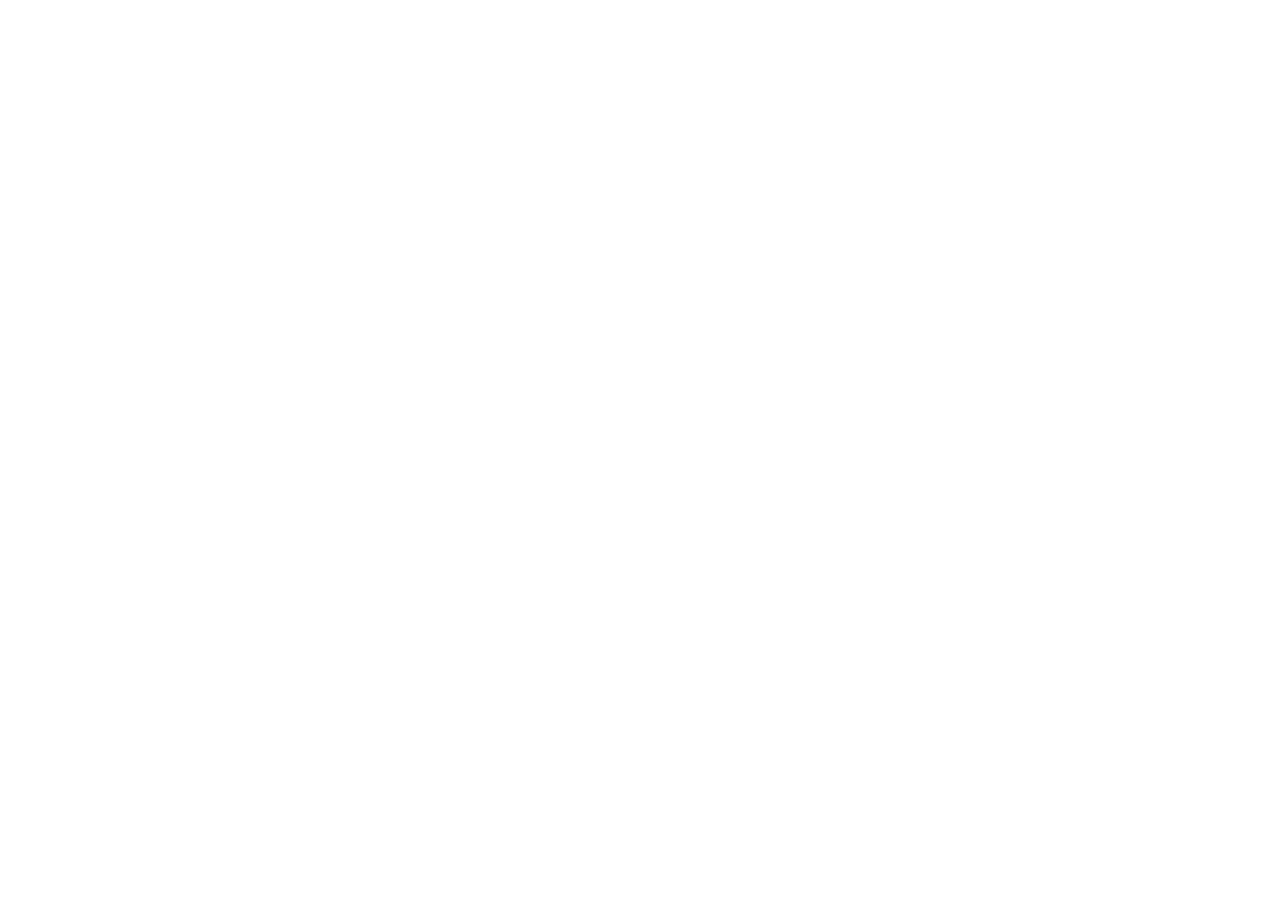
==== index.html @ 68b17ff4 "start" ====
<!DOCTYPE html>
<html lang="pt-br">
<head>
    <meta charset="UTF-8">
    <meta http-equiv="X-UA-Compatible" content="IE=edge">
    <meta name="viewport" content="width=device-width, initial-scale=1.0">
    <link rel="stylesheet" type="text/css" href="CSS/estilo.css">
    <title>Notícias Cidade</title>
</head>
<body>
    
</body>
</html>
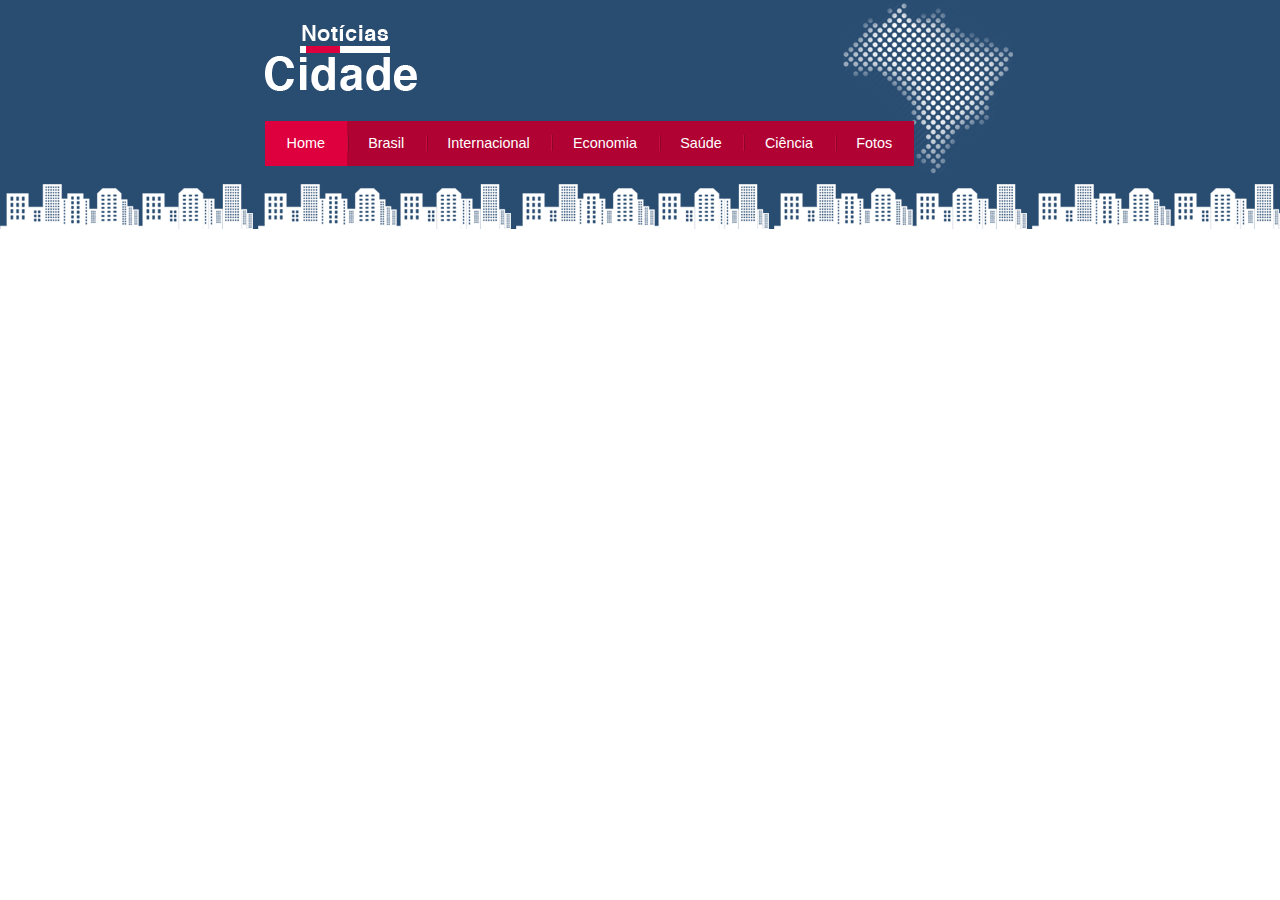
==== commit 7d7e436e: "topo" ====
--- a/index.html
+++ b/index.html
@@ -5,9 +5,24 @@
     <meta http-equiv="X-UA-Compatible" content="IE=edge">
     <meta name="viewport" content="width=device-width, initial-scale=1.0">
     <link rel="stylesheet" type="text/css" href="CSS/estilo.css">
-    <title>Notícias Cidade</title>
+    <title>Notícias Cidade - Seu site de notícias</title>
 </head>
-<body>
+<body class="home">
     
+    <div id="container">
+        <div id="topo">
+            <h1 class="logo">Notícias Cidade</h1>
+            <ul id="navegação">
+                <li class="primeiro"><a id="home" href="index.html">Home</a></li>
+                <li><a id="brasil" href="brasil.html">Brasil</a></li>
+                <li><a id="internacional" href="Internacional.html">Internacional</a></li>
+                <li><a id="economia" href="economia.html">Economia</a></li>
+                <li><a id="saude" href="saude.html">Saúde</a></li>
+                <li><a id="ciencia" href="ciencia.html">Ciência</a></li>
+                <li><a id="fotos" href="fotos.html">Fotos</a></li>
+            </ul>
+        </div>
+    </div>
+
 </body>
 </html>--- a/CSS/estilo.css
+++ b/CSS/estilo.css
@@ -0,0 +1,77 @@
+* {
+    margin: 0;
+    padding: 0;
+}
+
+body{
+    font-family: Trebuchet MS, Arial, Helvetica, sans-serif;
+    background: #fff url(../imagens/fundo.png) repeat-x;
+}
+
+#container{
+    width: 750px;
+    margin: 0 auto;
+
+}
+
+#topo{
+    height: 150px;
+    background: url(../imagens/detalhe-topo.png) no-repeat right top;
+    padding-top: 25px;
+}
+
+.logo{
+    width: 152px;
+    height: 66px;
+    background: url(../imagens/logo.png) no-repeat center;
+    text-indent: -2300px;
+}
+
+/*Barra de Navegação*/
+ul{
+    margin: 0;
+    padding: 0;
+    list-style: none;
+}
+
+#topo ul {
+    margin-top: 30px;
+    background: #b10333; 
+    float: left;
+}
+
+#topo ul li {
+    float: left;
+}
+
+#topo ul a {
+    font-size: 0.9em;
+    display: block;
+    padding: 0.5em 1.5em;
+    line-height: 2.1em;
+    text-decoration: none;
+    color: #fff;
+    background: url(../imagens/divisor.png) no-repeat left center;
+}
+
+#topo ul.primeiro a {
+    background: none;
+}
+
+#topo ul a:hover {
+    color: #69001d;
+}
+
+/*Barra de Navegação*/
+
+body.home #navegação a#home,
+body.brasil #navegação a#brasil,
+body.internacional #navegação a#internacional,
+body.economia #navegação a#economia,
+body.saude #navegação a#saude,
+body.ciencia #navegação a#ciencia,
+body.fotos #navegação a#fotos {
+    color: #fff;
+    background: #de003e;
+    cursor: text;
+}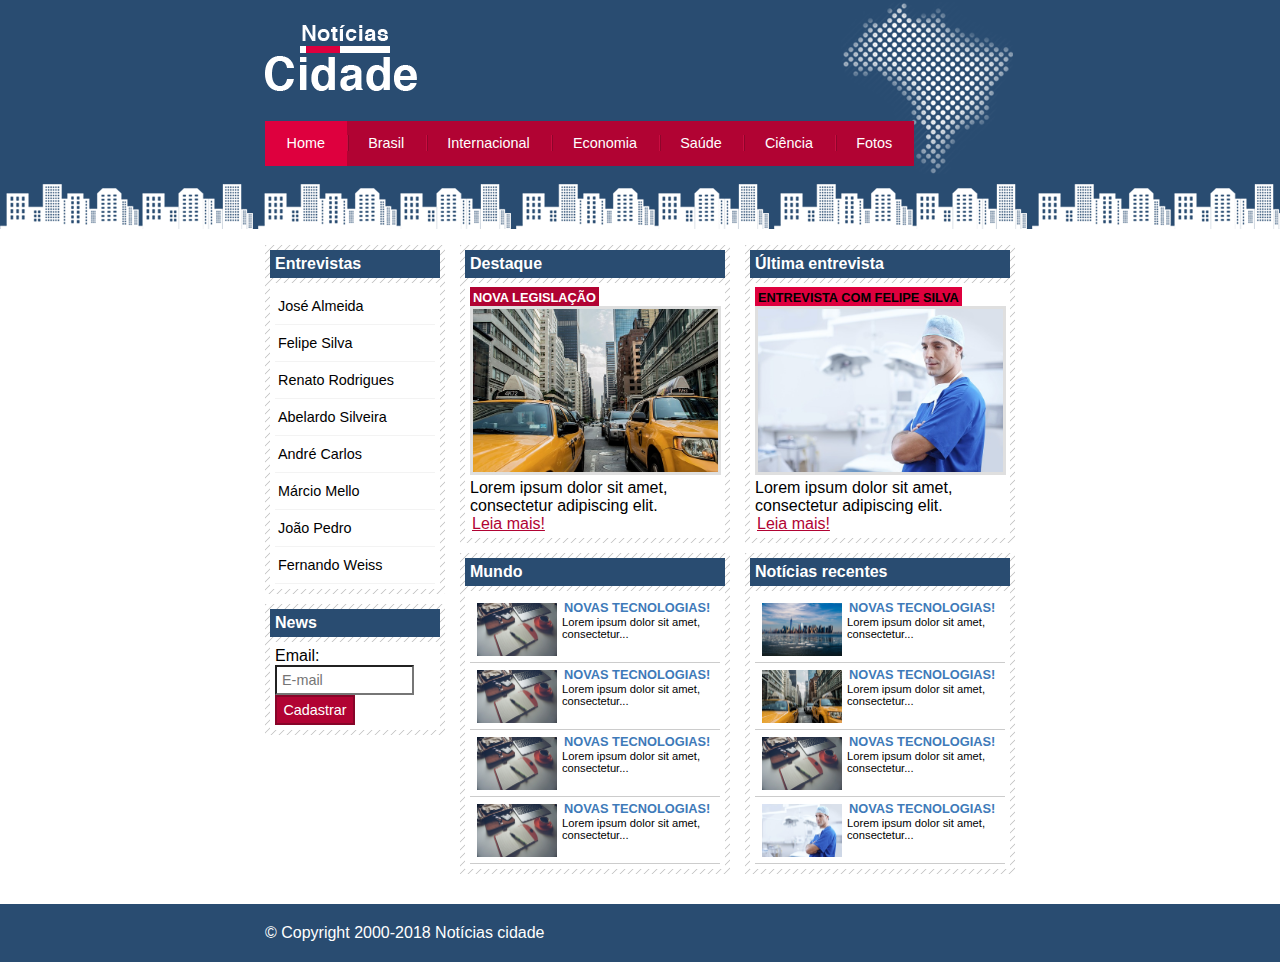
==== commit 21a3a546: "final" ====
--- a/index.html
+++ b/index.html
@@ -1,28 +1,210 @@
 <!DOCTYPE html>
-<html lang="pt-br">
-<head>
-    <meta charset="UTF-8">
-    <meta http-equiv="X-UA-Compatible" content="IE=edge">
-    <meta name="viewport" content="width=device-width, initial-scale=1.0">
-    <link rel="stylesheet" type="text/css" href="CSS/estilo.css">
-    <title>Notícias Cidade - Seu site de notícias</title>
-</head>
-<body class="home">
-    
-    <div id="container">
-        <div id="topo">
-            <h1 class="logo">Notícias Cidade</h1>
-            <ul id="navegação">
-                <li class="primeiro"><a id="home" href="index.html">Home</a></li>
-                <li><a id="brasil" href="brasil.html">Brasil</a></li>
-                <li><a id="internacional" href="Internacional.html">Internacional</a></li>
-                <li><a id="economia" href="economia.html">Economia</a></li>
-                <li><a id="saude" href="saude.html">Saúde</a></li>
-                <li><a id="ciencia" href="ciencia.html">Ciência</a></li>
-                <li><a id="fotos" href="fotos.html">Fotos</a></li>
-            </ul>
-        </div>
-    </div>
-
-</body>
+<html>
+	<head>
+		<title>Notícias cidade - Seu site de notícias</title>
+		<meta charset="utf-8">
+
+		<!-- Estilo customizado -->
+		<link rel="stylesheet" type="text/css" href="CSS/estilo.css">
+
+	</head>
+
+	<body class="home">
+
+		<!-- Início container -->
+		<div id="container">
+
+			<!-- Início topo -->
+			<div id="topo">
+				<h1 class="logo">Notícias cidade</h1>
+				<ul id="navegacao">
+					<li class="primeiro">
+						<a id="home" href="index.html">Home</a>
+					</li>
+					<li>
+						<a id="brasil" href="brasil.html">Brasil</a>
+					</li>
+					<li>
+						<a id="internacional" href="internacional.html">Internacional</a>
+					</li>
+					<li>
+						<a id="economia" href="economia.html">Economia</a>
+					</li>
+					<li>
+						<a id="saude" href="saude.html">Saúde</a>
+					</li>
+					<li>
+						<a id="ciencia" href="ciencia.html">Ciência</a>
+					</li>
+					<li>
+						<a id="fotos" href="fotos.html">Fotos</a>
+					</li>
+				</ul>
+			</div><!-- fim /topo -->
+
+			<!-- Início conteudo -->
+			<div id="conteudo">
+
+				<div id="primario">
+					
+					<div class="caixa destaque">
+						<h2>Destaque</h2>
+						<div class="caixa-conteudo">
+
+							<h3>Nova legislação</h3>
+							<img class="imagem-principal" src="imagens/taxi.jpg" width="100%">
+							<p>
+								Lorem ipsum dolor sit amet, consectetur adipiscing elit.
+							</p>
+							<a href="nova-legislacao.html">Leia mais!</a>
+
+						</div>
+					</div>
+
+					<div class="caixa">
+						<h2>Mundo</h2>
+						<div class="caixa-conteudo">
+
+							<ul id="lista-noticias">
+								<li>
+									<a href="novas-tecnologias.html">
+										<img src="imagens/tecnologia.jpg" width="80">
+										<h3>Novas tecnologias!</h3>
+										<p>Lorem ipsum dolor sit amet, consectetur...</p>
+									</a>
+								</li>
+								<li>
+									<a href="novas-tecnologias.html">
+										<img src="imagens/tecnologia.jpg" width="80">
+										<h3>Novas tecnologias!</h3>
+										<p>Lorem ipsum dolor sit amet, consectetur...</p>
+									</a>
+								</li>
+								<li>
+									<a href="novas-tecnologias.html">
+										<img src="imagens/tecnologia.jpg" width="80">
+										<h3>Novas tecnologias!</h3>
+										<p>Lorem ipsum dolor sit amet, consectetur...</p>
+									</a>
+								</li>
+								<li>
+									<a href="novas-tecnologias.html">
+										<img src="imagens/tecnologia.jpg" width="80">
+										<h3>Novas tecnologias!</h3>
+										<p>Lorem ipsum dolor sit amet, consectetur...</p>
+									</a>
+								</li>
+							</ul>
+
+						</div>
+					</div>
+
+				</div>
+
+				<div id="secundario">
+					
+					<div class="caixa entrevista">
+						<h2>Última entrevista</h2>
+						<div class="caixa-conteudo">
+							
+							<h3>Entrevista com felipe silva</h3>
+							<img class="imagem-principal" src="imagens/doutor.jpg" width="100%">
+							<p>
+								Lorem ipsum dolor sit amet, consectetur adipiscing elit.
+							</p>
+							<a href="josealmeida.html">Leia mais!</a>
+
+						</div>
+					</div>
+
+					<div class="caixa">
+						<h2>Notícias recentes</h2>
+						<div class="caixa-conteudo">
+
+							<ul id="lista-noticias">
+								<li>
+									<a href="novas-tecnologias.html">
+										<img src="imagens/cidade.jpg" width="80">
+										<h3>Novas tecnologias!</h3>
+										<p>Lorem ipsum dolor sit amet, consectetur...</p>
+									</a>
+								</li>
+								<li>
+									<a href="nova-legislacao.html">
+										<img src="imagens/taxi.jpg" width="80">
+										<h3>Novas tecnologias!</h3>
+										<p>Lorem ipsum dolor sit amet, consectetur...</p>
+									</a>
+								</li>
+								<li>
+									<a href="novas-tecnologias.html">
+										<img src="imagens/tecnologia.jpg" width="80">
+										<h3>Novas tecnologias!</h3>
+										<p>Lorem ipsum dolor sit amet, consectetur...</p>
+									</a>
+								</li>
+								<li>
+									<a href="novas-tecnologias.html">
+										<img src="imagens/doutor.jpg" width="80">
+										<h3>Novas tecnologias!</h3>
+										<p>Lorem ipsum dolor sit amet, consectetur...</p>
+									</a>
+								</li>
+							</ul>
+
+						</div>
+					</div>
+
+				</div>
+				
+				<!-- Início lateral -->
+				<div id="lateral">
+					
+					<div class="caixa">
+						<h2>Entrevistas</h2>
+						<div class="caixa-conteudo">
+							<ul>
+								<li><a href="josealmeida.html">José Almeida</a></li>
+								<li><a href="josealmeida.html">Felipe Silva</a></li>
+								<li><a href="josealmeida.html">Renato Rodrigues</a></li>
+								<li><a href="josealmeida.html">Abelardo Silveira</a></li>
+								<li><a href="josealmeida.html">André Carlos</a></li>
+								<li><a href="josealmeida.html">Márcio Mello</a></li>
+								<li><a href="josealmeida.html">João Pedro</a></li>
+								<li><a href="josealmeida.html">Fernando Weiss</a></li>
+							</ul>
+						</div>
+					</div>
+
+					<div class="caixa">
+						<h2>News</h2>
+						<div class="caixa-conteudo">
+							
+							<form>
+								<div>
+									<label for="email">Email:</label>
+									<input type="text" name="email" id="email" placeholder="E-mail">
+								</div>
+								<div>
+									<input class="submit" type="submit" value="Cadastrar" >
+								</div>
+							</form>
+
+						</div>
+					</div>
+
+				</div><!-- fim /lateral -->
+				
+			</div><!-- fim /conteudo -->
+
+		</div><!-- fim /container -->
+
+		<div id="container-rodape" style="clear: both;">
+			<div id="rodape">
+				&copy; Copyright 2000-2018 Notícias cidade
+			</div>
+		</div>
+
+	</body>
+
 </html>--- a/CSS/estilo.css
+++ b/CSS/estilo.css
@@ -1,77 +1,264 @@
+/* Estrutura do site
+*/
 * {
-    margin: 0;
-    padding: 0;
+	margin:0;
+	padding:0;
 }
 
 body{
-    font-family: Trebuchet MS, Arial, Helvetica, sans-serif;
-    background: #fff url(../imagens/fundo.png) repeat-x;
-}
-
-#container{
-    width: 750px;
-    margin: 0 auto;
-
-}
-
-#topo{
-    height: 150px;
-    background: url(../imagens/detalhe-topo.png) no-repeat right top;
-    padding-top: 25px;
-}
-
-.logo{
-    width: 152px;
-    height: 66px;
-    background: url(../imagens/logo.png) no-repeat center;
-    text-indent: -2300px;
-}
-
-/*Barra de Navegação*/
-ul{
-    margin: 0;
-    padding: 0;
-    list-style: none;
+	font-family: "Trebuchet MS", Helvetica, sans-serif;
+	background: #fff url(../imagens/fundo.png) repeat-x;
+}
+
+#container {
+	width: 750px;
+	margin: 0 auto;
+}
+
+#topo {
+	height: 150px;
+	background: url(../imagens/detalhe-topo.png) no-repeat right top;
+	padding-top: 25px;
+	/*border: 1px solid red;*/
+}
+
+.logo {
+	width: 152px;
+	height: 66px;
+	background: url(../imagens/logo.png) no-repeat center;
+	text-indent: -3000px;
+}
+
+/* Barra de navegação
+*/
+a:link, a:visited {
+	color: #b10333;
+	padding: 2px;
+}
+
+a:hover {
+	color: #e50040;
+}
+
+ul {
+	margin: 0;
+	padding: 0;
+	list-style: none;
 }
 
 #topo ul {
-    margin-top: 30px;
-    background: #b10333; 
-    float: left;
+	margin-top: 30px;
+	background: #b10333;
+	float: left;
 }
 
 #topo ul li {
-    float: left;
+	float: left;
 }
 
 #topo ul a {
-    font-size: 0.9em;
-    display: block;
-    padding: 0.5em 1.5em;
-    line-height: 2.1em;
-    text-decoration: none;
-    color: #fff;
-    background: url(../imagens/divisor.png) no-repeat left center;
-}
-
-#topo ul.primeiro a {
-    background: none;
+	font-size: 0.9em;
+	display: block;
+	padding: 0.5em 1.5em;
+	line-height: 2.1em;
+	text-decoration: none;
+	color: #fff;
+	background: url(../imagens/divisor.png) no-repeat left center;
+}
+
+#topo ul .primeiro a {
+	background: none;
 }
 
 #topo ul a:hover {
-    color: #69001d;
-}
-
-/*Barra de Navegação*/
-
-body.home #navegação a#home,
-body.brasil #navegação a#brasil,
-body.internacional #navegação a#internacional,
-body.economia #navegação a#economia,
-body.saude #navegação a#saude,
-body.ciencia #navegação a#ciencia,
-body.fotos #navegação a#fotos {
-    color: #fff;
-    background: #de003e;
-    cursor: text;
-}+	color: #69001d;
+}
+
+body.home #navegacao a#home,
+body.brasil #navegacao a#brasil, 
+body.internacional #navegacao a#internacional,
+body.economia #navegacao a#economia,
+body.saude #navegacao a#saude,
+body.ciencia #navegacao a#ciencia,
+body.fotos #navegacao a#fotos
+{
+	color: #fff;
+	background: #de003e;
+	cursor: text;
+}
+
+/* Configura layout de três colunas */
+#conteudo {
+	margin-top: 60px;
+	background: #f5f5f5;
+}
+
+#lateral {
+	width: 180px;
+	float: left;
+	margin: 0 0 20px -750px;
+}
+
+#primario {
+	width: 270px;
+	float: left;
+	margin: 0 0 20px 195px ;
+}
+
+#duas-colunas #primario {
+	width: 555px;
+}
+
+#uma-coluna #primario {
+	width: 750px;
+	margin: 0 0 20px 0;
+}
+
+#secundario {
+	width: 270px;
+	float: left;
+	margin: 0 0 20px 15px;
+}
+
+/*Caixa*/
+.caixa {
+	margin: 10px 0;
+	padding: 5px;
+	background: #f3f3f3 url(../imagens/fundo-caixa.png);
+}
+
+h2 {
+	font-size: 1em;
+	background: #294c71;
+	color: #fff;
+	padding: 5px;
+}
+
+.caixa-conteudo {
+	background: #fff;
+	padding: 5px;
+	margin-top: 5px;
+}
+
+/* Formatar menus laterais
+*/
+#lateral ul a {
+	font-size: 0.9em;
+	padding: 3px;
+	display: block;
+	line-height: 30px;
+	color: #000;
+	text-decoration: none;
+	border-bottom: 1px solid #f3f3f3;
+}
+
+#lateral ul a:hover {
+	background: #f9f9f9 url(../imagens/marcador.png) no-repeat left center;
+	padding-left: 20px;
+	color: #a1a1a1;
+}
+
+/* Formatando formulários
+*/
+label {
+	display: block; 
+	cursor: pointer;
+}
+
+input {
+	padding: 5px;
+	width: 125px;
+	font-size: 0.9em;
+	background-color: #fff;
+}
+
+input.submit {
+	width: 80px;
+	color: #fff;
+	background-color: #b10333;
+	border: 2px solid #870529;
+}
+
+/*Formatando imagens*/
+img.imagem-principal {
+	width: 98%;
+	border: 3px solid #dfdfdf;
+}
+
+/* Formatando cabeçalhos */
+h3 {
+	text-transform: uppercase;
+	display: inline;
+	font-size: 0.8em;
+	padding: 3px;
+}
+
+.destaque h3 {
+	background: #b10333;
+	color: #fff;
+}
+
+.entrevista h3 {
+	background: #de003e;
+}
+
+/*Formatando lista de notícias*/
+#lista-noticias li {
+	padding: 2px;
+	border-bottom: 1px solid #ccc; 
+	height: 62px;
+}
+
+#lista-noticias li a img {
+	float: left;
+	margin: 5px;
+}
+
+#lista-noticias li a {
+	text-decoration: none;
+}
+
+#lista-noticias li a h3 {
+	font-size: 0.8em;
+	padding: 0;
+	color: #3e7ab9;
+}
+
+#lista-noticias li a p {
+	font-size: 0.7em;
+	color: #000;
+}
+
+#lista-noticias li:hover {
+	background: #eee;
+	cursor: pointer;
+}
+
+
+/*Rodape*/
+#container-rodape {
+	background: #294c71;
+	padding: 20px;
+}
+
+#rodape {
+	width: 750px;
+	margin: 0 auto;
+	color: #fff;
+}
+
+
+
+
+
+
+
+
+
+
+
+
+
+
+
+
